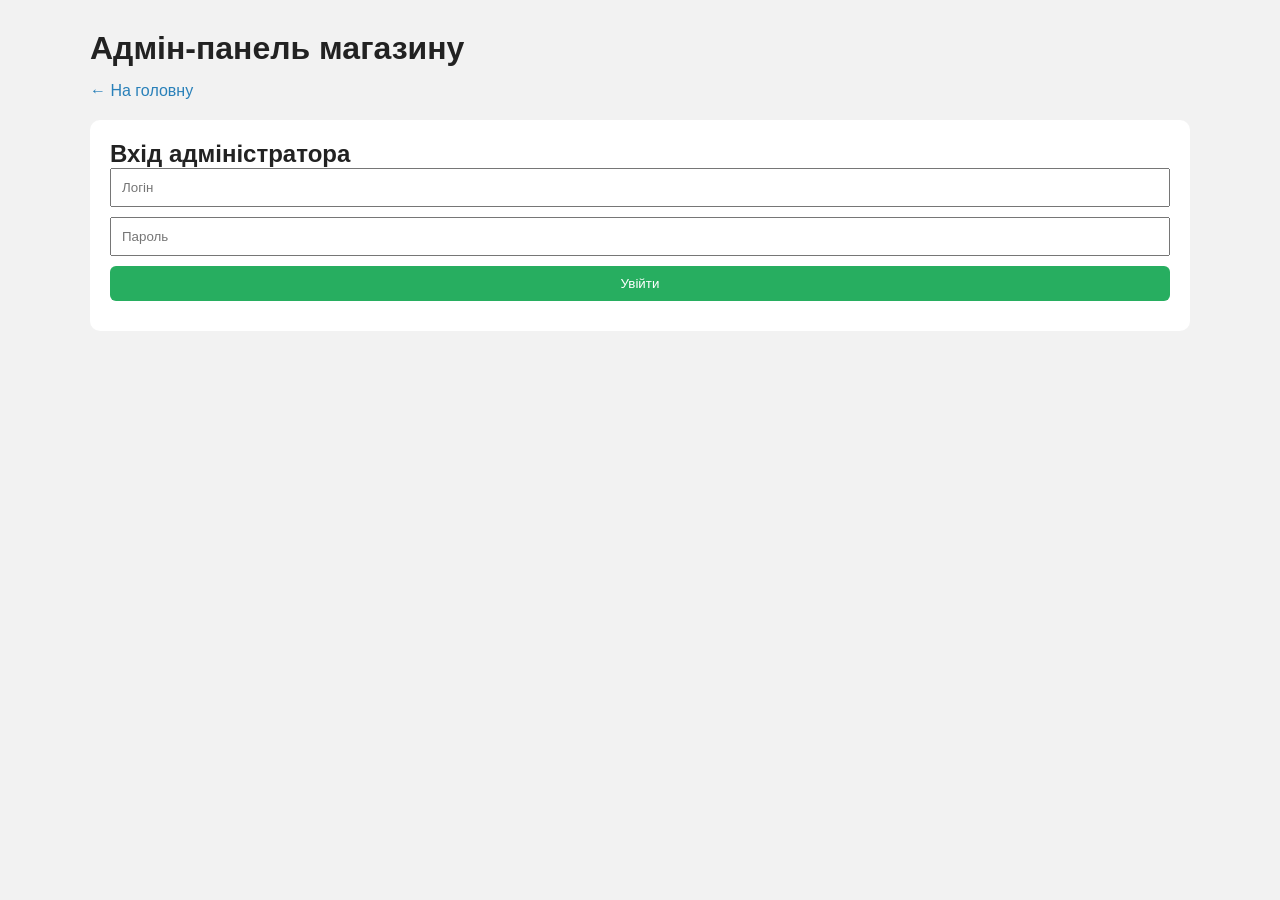
==== project/admin.html @ 94faafa7 "first commit" ====
<!DOCTYPE html>
<html lang="uk">

<head>
    <meta charset="UTF-8">
    <meta name="viewport" content="width=device-width, initial-scale=1.0">
    <title>Адмін-панель</title>
    <link rel="stylesheet" href="css/admin.css">
</head>

<body>
    <div class="container">
        <h1>Адмін-панель магазину</h1>
        <a href="index.html" class="back-link">← На головну</a>

        <section id="loginSection" class="box">
            <h2>Вхід адміністратора</h2>
            <input type="text" id="adminLogin" placeholder="Логін">
            <input type="password" id="adminPassword" placeholder="Пароль">
            <button id="loginBtn">Увійти</button>
            <p id="loginMessage"></p>
        </section>

        <section id="adminSection" class="box hidden">
            <div class="admin-top">
                <h2>Керування товарами</h2>
                <button onclick="logoutAdmin()">Вийти</button>
            </div>

            <form id="productForm">
                <input type="hidden" id="productId">

                <input type="text" id="productName" placeholder="Назва інструменту" required>
                <input type="text" id="productCategory" placeholder="Категорія" required>
                <input type="text" id="productManufacturer" placeholder="Виробник" required>
                <input type="number" id="productPrice" placeholder="Ціна" required>
                <input type="text" id="productImage" placeholder="Шлях до зображення (images/...)" required>
                <textarea id="productDescription" placeholder="Опис"></textarea>

                <button type="submit">Зберегти товар</button>
            </form>

            <h3>Список товарів</h3>
            <div id="adminProductsList"></div>
        </section>
    </div>

    <script src="js/storage.js"></script>
    <script src="js/auth.js"></script>
    <script src="js/admin.js"></script>
</body>

</html>
---- project/css/admin.css ----
* {
    margin: 0;
    padding: 0;
    box-sizing: border-box;
}

body {
    font-family: Arial, sans-serif;
    background: #f2f2f2;
    color: #222;
}

.container {
    width: 90%;
    max-width: 1100px;
    margin: 30px auto;
}

h1 {
    margin-bottom: 15px;
}

.back-link {
    display: inline-block;
    margin-bottom: 20px;
    text-decoration: none;
    color: #2980b9;
}

.box {
    background: white;
    padding: 20px;
    border-radius: 10px;
    margin-bottom: 20px;
}

.hidden {
    display: none;
}

#loginSection input,
#loginSection button,
#productForm input,
#productForm textarea,
#productForm button {
    width: 100%;
    padding: 10px;
    margin-bottom: 10px;
}

#loginSection button,
#productForm button {
    background: #27ae60;
    color: white;
    border: none;
    cursor: pointer;
    border-radius: 6px;
}

.admin-top {
    display: flex;
    justify-content: space-between;
    align-items: center;
    margin-bottom: 20px;
}

.admin-top button {
    background: #c0392b;
    color: white;
    border: none;
    padding: 10px 14px;
    cursor: pointer;
    border-radius: 6px;
}

.admin-card {
    border: 1px solid #ddd;
    padding: 15px;
    margin-bottom: 10px;
    border-radius: 8px;
    background: #fafafa;
}

.admin-card button {
    margin-right: 10px;
    margin-top: 10px;
    padding: 8px 12px;
    border: none;
    color: white;
    cursor: pointer;
    border-radius: 6px;
}

.edit-btn {
    background: #f39c12;
}

.delete-btn {
    background: #c0392b;
}
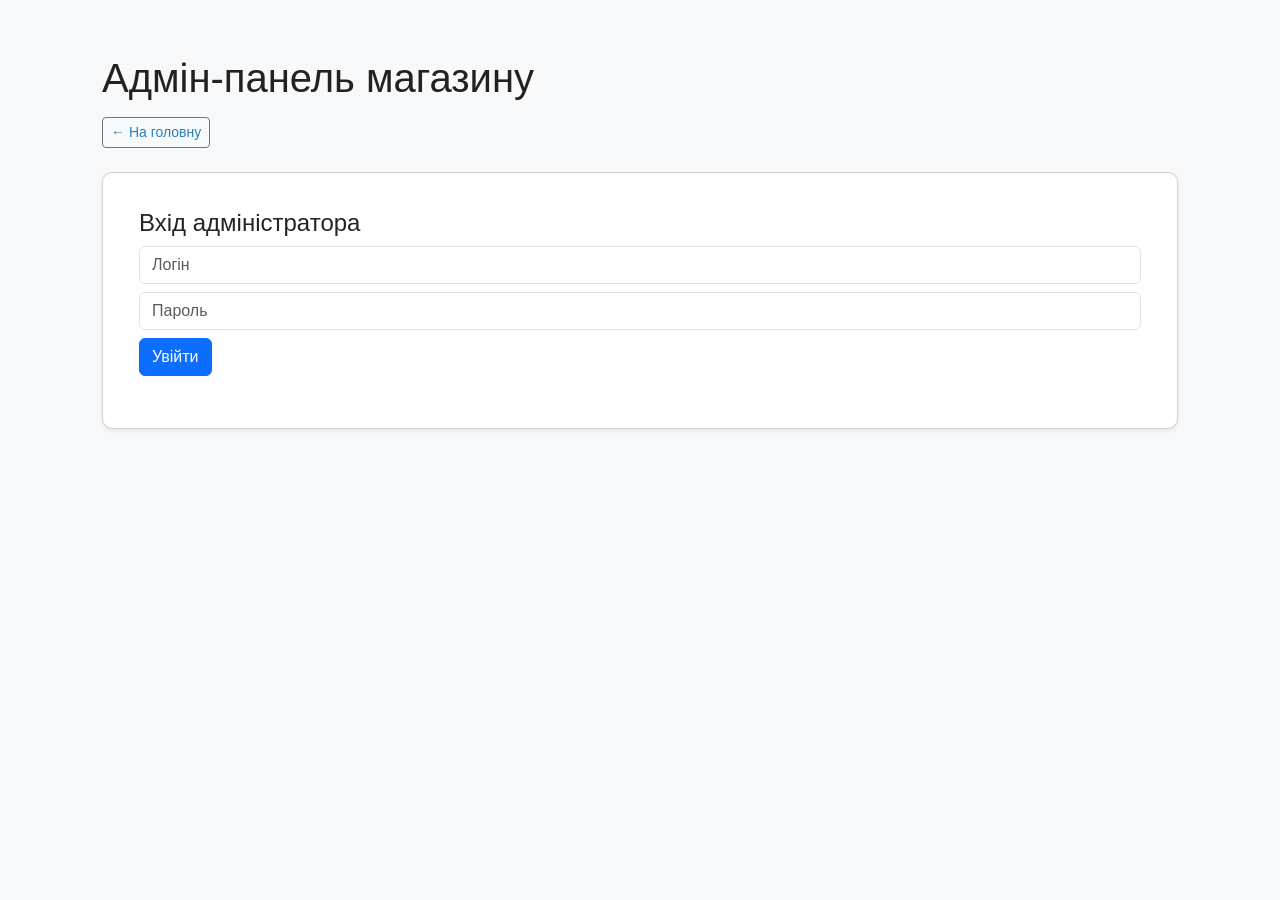
==== commit f11f0beb: "end" ====
--- a/project/admin.html
+++ b/project/admin.html
@@ -5,49 +5,69 @@
     <meta charset="UTF-8">
     <meta name="viewport" content="width=device-width, initial-scale=1.0">
     <title>Адмін-панель</title>
+    <link href="https://cdn.jsdelivr.net/npm/bootstrap@5.3.3/dist/css/bootstrap.min.css" rel="stylesheet"
+        integrity="sha384-QWTKZyjpPEjISv5WaRU9OFeRpok6YctnYmDr5pNlyT2bRjXh0JMhjY6hW+ALEwIH" crossorigin="anonymous">
     <link rel="stylesheet" href="css/admin.css">
 </head>
 
-<body>
-    <div class="container">
-        <h1>Адмін-панель магазину</h1>
-        <a href="index.html" class="back-link">← На головну</a>
+<body class="bg-light">
+    <div class="container py-4">
+        <h1 class="display-6">Адмін-панель магазину</h1>
+        <a href="index.html" class="back-link btn btn-outline-secondary btn-sm mb-4">← На головну</a>
 
-        <section id="loginSection" class="box">
-            <h2>Вхід адміністратора</h2>
-            <input type="text" id="adminLogin" placeholder="Логін">
-            <input type="password" id="adminPassword" placeholder="Пароль">
-            <button id="loginBtn">Увійти</button>
+        <section id="loginSection" class="box card shadow-sm">
+            <div class="card-body">
+            <h2 class="h4">Вхід адміністратора</h2>
+            <input type="text" id="adminLogin" class="form-control mb-2" placeholder="Логін">
+            <input type="password" id="adminPassword" class="form-control mb-2" placeholder="Пароль">
+            <button id="loginBtn" class="btn btn-primary">Увійти</button>
             <p id="loginMessage"></p>
+            </div>
         </section>
 
-        <section id="adminSection" class="box hidden">
+        <section id="adminSection" class="box hidden card shadow-sm">
+            <div class="card-body">
             <div class="admin-top">
-                <h2>Керування товарами</h2>
-                <button onclick="logoutAdmin()">Вийти</button>
+                <h2 class="h4 mb-0">Керування товарами</h2>
+                <button onclick="logoutAdmin()" class="btn btn-danger btn-sm">Вийти</button>
             </div>
 
             <form id="productForm">
                 <input type="hidden" id="productId">
 
-                <input type="text" id="productName" placeholder="Назва інструменту" required>
-                <input type="text" id="productCategory" placeholder="Категорія" required>
-                <input type="text" id="productManufacturer" placeholder="Виробник" required>
-                <input type="number" id="productPrice" placeholder="Ціна" required>
-                <input type="text" id="productImage" placeholder="Шлях до зображення (images/...)" required>
-                <textarea id="productDescription" placeholder="Опис"></textarea>
+                <input type="text" id="productName" class="form-control mb-2" placeholder="Назва інструменту" required>
+                <input type="text" id="productCategory" class="form-control mb-2" placeholder="Категорія" required>
+                <input type="text" id="productManufacturer" class="form-control mb-2" placeholder="Виробник" required>
+                <input type="number" id="productPrice" class="form-control mb-2" placeholder="Ціна" required>
+                <input type="text" id="productImage" class="form-control mb-2" placeholder="Шлях до зображення (images/...)" required>
+                <textarea id="productDescription" class="form-control mb-2" placeholder="Опис"></textarea>
 
-                <button type="submit">Зберегти товар</button>
+                <button type="submit" class="btn btn-primary">Зберегти товар</button>
             </form>
 
-            <h3>Список товарів</h3>
+            <h3 class="h5 mt-4">Список товарів</h3>
             <div id="adminProductsList"></div>
+
+            <section id="categorySection" class="admin-subsection">
+                <h2 class="h5">Керування категоріями</h2>
+                <form id="categoryForm" class="inline-form">
+                    <input type="text" id="categoryName" class="form-control" placeholder="Назва категорії">
+                    <button type="submit" class="btn btn-outline-primary">Додати категорію</button>
+                </form>
+
+                <h3 class="h5">Список категорій</h3>
+                <div id="adminCategoriesList"></div>
+            </section>
+            </div>
         </section>
     </div>
 
     <script src="js/storage.js"></script>
     <script src="js/auth.js"></script>
     <script src="js/admin.js"></script>
+    <script src="https://cdn.jsdelivr.net/npm/bootstrap@5.3.3/dist/js/bootstrap.bundle.min.js"
+        integrity="sha384-YvpcrYf0tY3lHB60NNkmXc5s9fDVZLESaAA55NDzOxhy9GkcIdslK1eN7N6jIeHz"
+        crossorigin="anonymous"></script>
 </body>
 
 </html>
--- a/project/css/admin.css
+++ b/project/css/admin.css
@@ -34,23 +34,45 @@
     margin-bottom: 20px;
 }
 
+.admin-subsection {
+    margin-top: 30px;
+    padding-top: 20px;
+    border-top: 1px solid #e2e2e2;
+}
+
+.inline-form {
+    display: flex;
+    gap: 10px;
+    flex-wrap: wrap;
+    margin: 10px 0 20px;
+}
+
+.inline-form input {
+    flex: 1;
+    min-width: 220px;
+}
+
+.inline-form button {
+    min-width: 180px;
+}
+
 .hidden {
     display: none;
 }
 
-#loginSection input,
-#loginSection button,
-#productForm input,
-#productForm textarea,
-#productForm button {
+#loginSection input:not(.form-control),
+#loginSection button:not(.btn),
+#productForm input:not(.form-control),
+#productForm textarea:not(.form-control),
+#productForm button:not(.btn) {
     width: 100%;
     padding: 10px;
     margin-bottom: 10px;
 }
 
-#loginSection button,
-#productForm button {
-    background: #27ae60;
+#loginSection button:not(.btn),
+#productForm button:not(.btn) {
+    background: #4a6fa5;
     color: white;
     border: none;
     cursor: pointer;
@@ -64,7 +86,7 @@
     margin-bottom: 20px;
 }
 
-.admin-top button {
+.admin-top button:not(.btn) {
     background: #c0392b;
     color: white;
     border: none;
@@ -81,7 +103,13 @@
     background: #fafafa;
 }
 
-.admin-card button {
+.admin-category-card {
+    display: flex;
+    flex-direction: column;
+    gap: 6px;
+}
+
+.admin-card button:not(.btn) {
     margin-right: 10px;
     margin-top: 10px;
     padding: 8px 12px;
